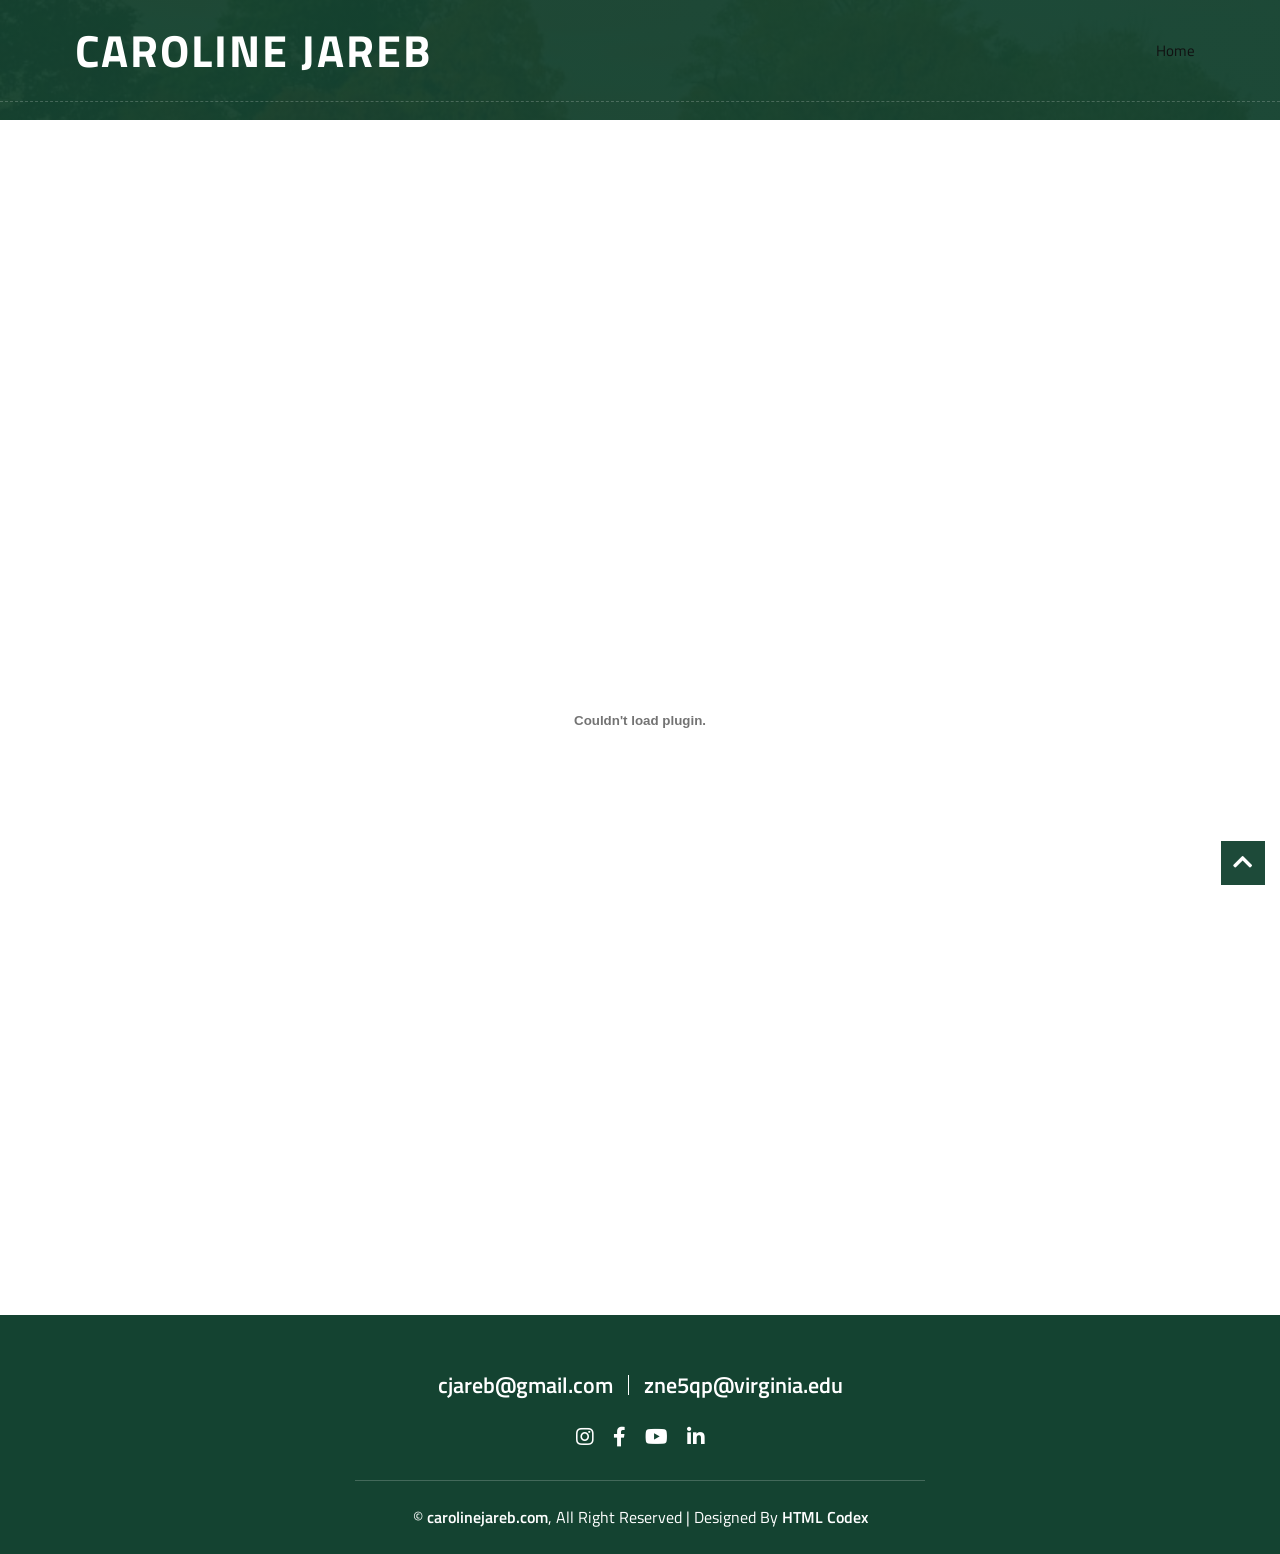
==== resume.html @ 6bb48bdc "Created new pages" ====
<!DOCTYPE html>
<html lang="en">
    <head>
        <meta charset="utf-8">
        <title>Caroline Jareb</title>
        <meta content="width=device-width, initial-scale=1.0" name="viewport">
        <meta content="Caroline Jareb is a Problem Solver, Software Developer, Data Scientist, Mathemetician..." name="description">

        <!-- Favicon -->
        <link href="img/favicon.ico" rel="icon">

        <!-- Google Font -->
        <link href="https://fonts.googleapis.com/css2?family=Montserrat:wght@300;400;500;600;700&display=swap" rel="stylesheet">
        <link href="https://fonts.googleapis.com/css2?family=Titillium+Web:ital,wght@0,200;0,300;0,400;0,600;0,700;0,900;1,200;1,300;1,400;1,600;1,700&display=swap" rel="stylesheet">
        <link href="https://fonts.googleapis.com/css2?family=Cedarville+Cursive&display=swap" rel="stylesheet">

        <!-- CSS Libraries -->
        <link href="https://stackpath.bootstrapcdn.com/bootstrap/4.4.1/css/bootstrap.min.css" rel="stylesheet">
        <link href="https://cdnjs.cloudflare.com/ajax/libs/font-awesome/5.10.0/css/all.min.css" rel="stylesheet">
        <link href="lib/animate/animate.min.css" rel="stylesheet">
        <link href="lib/owlcarousel/assets/owl.carousel.min.css" rel="stylesheet">
        <link href="lib/lightbox/css/lightbox.min.css" rel="stylesheet">

        <!-- Template Stylesheet -->
        <link href="css/style.css" rel="stylesheet">
    </head>

    <body data-spy="scroll" data-target=".navbar" data-offset="51">
        <!-- Nav Bar Start -->
        <div class="navbar navbar-expand-lg bg-light navbar-light">
            <div class="container-fluid">
                <a href="index.html" class="navbar-brand">CAROLINE JAREB</a>
                <button type="button" class="navbar-toggler" data-toggle="collapse" data-target="#navbarCollapse">
                    <span class="navbar-toggler-icon"></span>
                </button>

                <div class="collapse navbar-collapse justify-content-between" id="navbarCollapse">
                    <div class="navbar-nav ml-auto">
                        <a href="#home" class="nav-item nav-link">Home</a>
                    </div>
                </div>
            </div>
        </div>
        <!-- Nav Bar End -->

        <div class="hero" id="home">
            <div class="container-fluid">
                <div class="row align-items-center">
                    <div class="col-sm-12 col-md-6">
                        <div class="hero-content">
                        </div>
                    </div>
                </div>
            </div>
        </div>

        <div class="pdf">
            <embed src="documents/CarolineJareb_Resume.pdf" width="800" height="1100" type="application/pdf">
        </div>


        <!-- Footer Start -->
        <div class="footer wow fadeIn" data-wow-delay="0.3s">
            <div class="container-fluid">
                <div class="container">
                    <div class="footer-info">
                        <div class="footer-menu">
                            <p>cjareb@gmail.com</p>
                            <p>zne5qp@virginia.edu</p>
                        </div>
                        <div class="footer-social">
                            <a href="https://www.instagram.com/crjareb"><i class="fab fa-instagram"></i></a>
                            <a href="https://www.facebook.com/cjareb/"><i class="fab fa-facebook-f"></i></a>
                            <a href="https://www.youtube.com/@carolinejareb2165"><i class="fab fa-youtube"></i></a>
                            <a href="https://www.linkedin.com/in/caroline-jareb/"><i class="fab fa-linkedin-in"></i></a>
                        </div>
                    </div>
                </div>
                <div class="container copyright">
                    <p>&copy; <a href="#">carolinejareb.com</a>, All Right Reserved | Designed By <a href="https://htmlcodex.com">HTML Codex</a></p>
                </div>
            </div>
        </div>
        <!-- Footer End -->
        
        
        <!-- Back to top button -->
        <a href="#" class="btn back-to-top"><i class="fa fa-chevron-up"></i></a>
        
        
        <!-- Pre Loader -->
        <div id="loader" class="show">
            <div class="loader"></div>
        </div>

        
        <!-- JavaScript Libraries -->
        <script src="https://code.jquery.com/jquery-3.4.1.min.js"></script>
        <script src="https://stackpath.bootstrapcdn.com/bootstrap/4.4.1/js/bootstrap.bundle.min.js"></script>
        <script src="lib/easing/easing.min.js"></script>
        <script src="lib/wow/wow.min.js"></script>
        <script src="lib/waypoints/waypoints.min.js"></script>
        <script src="lib/typed/typed.min.js"></script>
        <script src="lib/owlcarousel/owl.carousel.min.js"></script>
        <script src="lib/isotope/isotope.pkgd.min.js"></script>
        <script src="lib/lightbox/js/lightbox.min.js"></script>
        
        <!-- Contact Javascript File -->
        <script src="mail/jqBootstrapValidation.min.js"></script>
        <script src="mail/contact.js"></script>

        <!-- Template Javascript -->
        <script src="js/main.js"></script>
    </body>
</html>
---- css/style.css ----
/*******************************/
/********* General CSS *********/
/*******************************/
body {
    color: #797979;
    background: #ffffff;
    font-family: 'Titillium Web', sans-serif;
}

h1,
h2, 
h3, 
h4,
h5, 
h6 {
    color: #414141;
    font-weight: 100;
}

a {
    color: #313131;
    transition: .3s;
}

a:hover,
a:active,
a:focus {
    color: #144331;
    outline: none;
    text-decoration: none;
}

.btn:focus,
.form-control:focus {
    box-shadow: none;
}

.container-fluid {
    max-width: 1366px;
}

.btn {
    padding: 12px 25px;
    font-size: 14px;
    font-weight: 600;
    letter-spacing: 1px;
    color: #ffffff;
    background: #144331;
    border: 2px solid transparent;
    border-radius: 0;
    box-shadow: inset 0 0 0 50px #144331;
    transition: ease-out 0.3s;
    -webkit-transition: ease-out 0.3s;
    -moz-transition: ease-out 0.3s;
}

.btn:hover {
    color: #144331;
    background: transparent;
    box-shadow: inset 0 0 0 0 #144331;
    border-color: #144331;
}

.pdf {
    display: flex;
    justify-content: center;
    margin-top: 50px;
}

embed {
    display: block;
    max-width: 100%;
}

#loader {
    position: fixed;
    top: 0;
    right: 0;
    bottom: 0;
    left: 0;
    display: flex;
    align-items: center;
    justify-content: center;
    background: #ffffff;
    opacity: 0;
    visibility: hidden;
    -webkit-transition: opacity .3s ease-out, visibility 0s linear .3s;
    -o-transition: opacity .3s ease-out, visibility 0s linear .3s;
    transition: opacity .3s ease-out, visibility 0s linear .3s;
    z-index: 999;
}

#loader.show {
    -webkit-transition: opacity .6s ease-out, visibility 0s linear 0s;
    -o-transition: opacity .6s ease-out, visibility 0s linear 0s;
    transition: opacity .6s ease-out, visibility 0s linear 0s;
    visibility: visible;
    opacity: 1;
}

#loader .loader {
    position: relative;
    width: 45px;
    height: 45px;
    border: 5px solid #dddddd;
    border-top: 5px solid #144331;
    border-radius: 50%;
    -webkit-animation: spin 2s linear infinite;
    animation: spin 2s linear infinite;
}

@-webkit-keyframes spin {
    0% { -webkit-transform: rotate(0deg); }
    100% { -webkit-transform: rotate(360deg); }
}

@keyframes spin {
    0% { transform: rotate(0deg); }
    100% { transform: rotate(360deg); }
}

.back-to-top {
    position: fixed;
    display: none;
    width: 44px;
    height: 44px;
    padding: 8px 0;
    text-align: center;
    line-height: 1;
    font-size: 22px;
    right: 15px;
    bottom: 15px;
    z-index: 9;
}

.back-to-top i {
    color: #ffffff;
}

.back-to-top:hover i {
    color: #414141;
}


/**********************************/
/*********** Nav Bar CSS **********/
/**********************************/
.navbar {
    position: relative;
    transition: .5s;
    z-index: 999;
}

.navbar.nav-sticky {
    position: fixed;
    top: 0;
    width: 100%;
    box-shadow: 0 2px 5px rgba(0, 0, 0, .3);
}

.navbar .navbar-brand {
    margin: 0;
    font-size: 45px;
    line-height: 0px;
    font-weight: 700;
    letter-spacing: 2px;
    transition: .5s;
    
}

.navbar .navbar-brand img {
    max-width: 100%;
    max-height: 40px;
}

.navbar .dropdown-menu {
    margin-top: 0;
    border: 0;
    border-radius: 0;
    background: #f8f9fa;
}

@media (min-width: 992px) {
    .navbar {
        position: absolute;
        width: 100%;
        padding: 30px 60px;
        background: transparent !important;
        border-bottom: 1px dashed rgba(256, 256, 256, .2);
        z-index: 9;
    }
    
    .navbar.nav-sticky {
        padding: 10px 60px;
        background: #ffffff !important;
    }
    
    .navbar .navbar-brand {
        color: #ffffff;
    }
    
    .navbar.nav-sticky .navbar-brand {
        color: #144331;
    }

    .navbar-light .navbar-nav .nav-link,
    .navbar-light .navbar-nav .nav-link:focus {
        padding: 10px 10px 8px 10px;
        color: #ffffff;
        font-size: 15px;
        font-weight: 500;
    }
    
    .navbar-light.nav-sticky .navbar-nav .nav-link,
    .navbar-light.nav-sticky .navbar-nav .nav-link:focus {
        color: #414141;
    }

    .navbar-light .navbar-nav .nav-link:hover,
    .navbar-light .navbar-nav .nav-link.active {
        color: #111111;
    }
    
    .navbar-light.nav-sticky .navbar-nav .nav-link:hover,
    .navbar-light.nav-sticky .navbar-nav .nav-link.active {
        color: #144331;
    }
}

@media (max-width: 991.98px) {   
    .navbar {
        padding: 15px;
        background: #ffffff !important;
    }
    
    .navbar .navbar-brand {
        color: #144331;
    }
    
    .navbar .navbar-nav {
        margin-top: 15px;
    }
    
    .navbar a.nav-link {
        padding: 5px;
    }
    
    .navbar .dropdown-menu {
        box-shadow: none;
    }
}


/*******************************/
/********** Hero CSS ***********/
/*******************************/
.hero {
    position: relative;
    width: 100%;
    margin-bottom: 45px;
    padding: 120px 0 0 0;
    overflow: hidden;
    background: linear-gradient(rgba(20, 67, 49, .95), rgba(20, 67, 49, .95)), url(../img/rotunda2.jpg);
    background-position: center;
    background-repeat: no-repeat;
    background-size: cover;
}

.hero .container-fluid {
    padding: 0;
}

.hero .hero-image {
    position: relative;
    text-align: right;
    padding-right: 25px;
}

.hero .hero-image img {
    max-width: 80%;
    max-height: 80%;
}

.hero .hero-content {
    position: relative;
    padding-left: 75px;
    display: flex;
    align-items: flex-start;
    justify-content: center;
    flex-direction: column;
}

.hero .hero-text p {
    color: #ffffff;
    font-size: 25px;
    font-weight: 600;
    margin-bottom: 15px;
}

.hero .hero-text h1 {
    color: #ffffff;
    font-family: "Cedarville Cursive", cursive;
    font-size: 75px;
    font-weight: 100;
    letter-spacing: 3px;
    margin-bottom: 15px;
}

.hero .hero-text h2 {
    display: inline-block;
    margin: 0;
    height: 35px;
    color: #ffffff;
    font-size: 35px;
    font-weight: 600;
}

.hero .hero-text .typed-text {
    display: none;
}

.hero .hero-text .typed-cursor {
    font-size: 35px;
    font-weight: 300;
    color: #ffffff;
}

.hero .hero-btn .btn {
    margin-top: 35px;
    color: #144331;
    background: #ffffff;
    box-shadow: inset 0 0 0 50px #ffffff;
}

.hero .hero-btn .btn:hover {
    color: #ffffff;
    background: transparent;
    box-shadow: inset 0 0 0 0 #ffffff;
    border-color: #ffffff;
}

.hero .hero-btn .btn:first-child {
    margin-right: 10px;
}

.hero .hero-btn .btn:nth-child(2) {
    margin-right: 10px;
}

@media (max-width: 991.98px) {
    .hero {
        padding-top: 60px;
    }
    
    .hero .hero-content {
        padding: 0 15px;
    }
    
    .hero .hero-text p {
        font-size: 20px;
    }
    
    .hero .hero-text h1 {
        font-size: 45px;
    }
    
    .hero .hero-text h2 {
        font-size: 25px;
        height: 25px;
    }
    
    .hero .hero-btn .btn {
        padding: 12px 30px;
        letter-spacing: 1px;
    }
}

@media (max-width: 767.98px) {
    .hero {
        padding-top: 60px;
        padding-bottom: 60px;
    }
    
    .hero,
    .hero .hero-text,
    .hero .hero-btn {
        width: 100%;
        text-align: center;
    }
    
    .hero .hero-text p {
        font-size: 18px;
    }
    
    .hero .hero-text h1 {
        font-size: 35px;
    }
    
    .hero .hero-text h2 {
        font-size: 22px;
        height: 22px;
    }
    
    .hero .hero-btn .btn {
        padding: 10px 15px;
        letter-spacing: 1px;
    }
}

@media (max-width: 575.98px) {
    .hero .hero-text p {
        font-size: 16px;
    }
    
    .hero .hero-text h1 {
        font-size: 30px;
    }
    
    .hero .hero-text h2 {
        font-size: 18px;
        height: 18px;
    }
    
    .hero .hero-btn .btn {
        padding: 8px 10px;
        letter-spacing: 0;
    }
}


/*******************************/
/******* Section Header ********/
/*******************************/
.section-header {
    position: relative;
    margin-bottom: 45px;
}

.section-header p {
    display: inline-block;
    margin: 0 30px;
    margin-bottom: 10px;
    padding-left: 15px;
    position: relative;
    font-size: 16px;
    font-weight: 600;
    letter-spacing: 1px;
    text-transform: uppercase;
    background: #ffffff;
}

.section-header p::before {
    position: absolute;
    content: "";
    height: 3px;
    top: 11px;
    right: 0;
    left: -30px;
    background: #144331;
    z-index: -1;
}

.section-header p::after {
    position: absolute;
    content: "";
    width: 3px;
    height: 3px;
    top: 11px;
    left: 3px;
    background: #144331;
    z-index: 1;
}

.section-header h2 {
    margin: 0;
    position: relative;
    font-size: 45px;
    font-weight: 700;
}

@media (max-width: 767.98px) {
    .section-header h2 {
        font-size: 30px;
    }
}


/*******************************/
/********** About CSS **********/
/*******************************/
.about {
    position: relative;
    width: 100%;
    margin: -45px 0 45px 0;
}

.about .col-lg-6 {
    padding: 0;
}

.about .section-header {
    margin-bottom: 30px;
}

.about .about-img {
    position: relative;
    height: 100%;
}

.about .about-img img {
    position: relative;
    width: 100%;
    height: 100%;
    object-fit: cover;
}

.about .about-content {
    padding: 0 20px;
}

.about .about-text p {
    font-size: 16px;
}

.about .skills {
    margin-bottom: 30px;
}

.about .skill-name {
    margin-top: 15px;
}

.about .skill-name p {
    display: inline-block;
    margin-bottom: 5px;
    font-size: 16px;
    font-weight: 400;
}

.about .skill-name p:last-child {
    float: right;
}

.about .progress {
    height: 10px;
    border-radius: 10px;
    background: #dddddd;
}

.about .progress .progress-bar {
    width: 0px;
    background: #144331;
    border-radius: 10px;
    transition: 2s;
}

.about .about-text a.btn {
    margin-top: 15px;
}

@media (max-width: 991.98px) {
    .about .about-content {
        padding: 45px 15px 0 15px;
    }
}


/*******************************/
/******* Experience CSS ********/
/*******************************/
.experience {
    position: relative;
    padding: 45px 0 15px 0;
}

.experience .timeline {
    position: relative;
    width: 100%;
}

.experience .timeline::after {
    content: '';
    position: absolute;
    width: 2px;
    background: #144331;
    top: 0;
    bottom: 0;
    left: 50%;
    margin-left: -1px;
}

.experience .timeline .timeline-item {
    position: relative;
    background: inherit;
    width: 50%;
    margin-bottom: 30px;
}

.experience .timeline .timeline-item.left {
    left: 0;
    padding-right: 30px;
}

.experience .timeline .timeline-item.right {
    left: 50%;
    padding-left: 30px;
}

.experience .timeline .timeline-item::after {
    content: '';
    position: absolute;
    width: 16px;
    height: 16px;
    top: 48px;
    right: -8px;
    background: #ffffff;
    border: 2px solid #144331;
    border-radius: 16px;
    z-index: 1;
}

.experience .timeline .timeline-item.right::after {
    left: -8px;
}

.experience .timeline .timeline-item::before {
  content: '';
  position: absolute;
  width: 0;
  height: 0;
  top: 46px;
  right: 10px;
  z-index: 1;
  border: 10px solid;
  border-color: transparent transparent transparent #dddddd;
}

.experience .timeline .timeline-item.right::before {
  left: 10px;
  border-color: transparent #dddddd transparent transparent;
}

.experience .timeline .timeline-date {
    position: absolute;
    width: 100%;
    top: 44px;
    font-size: 16px;
    font-weight: 600;
    color: #144331;
    text-transform: uppercase;
    letter-spacing: 1px;
    z-index: 1;
}

.experience .timeline .timeline-item.left .timeline-date {
    text-align: left;
    left: calc(100% + 55px);
}

.experience .timeline .timeline-item.right .timeline-date {
    text-align: right;
    right: calc(100% + 55px);
}

.experience .timeline .timeline-text {
    padding: 30px;
    background: #ffffff;
    position: relative;
    border-right: 5px solid #dddddd;
    box-shadow: 0 0 60px rgba(0, 0, 0, .08);
}

.experience .timeline .timeline-item.right .timeline-text {
    border-right: none;
    border-left: 5px solid #dddddd;
}

.experience .timeline .timeline-text h2 {
    margin: 0 0 5px 0;
    font-size: 22px;
    font-weight: 600;
}

.experience .timeline .timeline-text h4 {
    margin: 0 0 10px 0;
    font-size: 16px;
    font-style: italic;
    font-weight: 400;
}

.experience .timeline .timeline-text p {
    margin: 0;
    font-size: 16px;
}

.experience .timeline .timeline-text a.btn {
    margin-top: 15px;
    align-items: center;
}

.experience .timeline .timeline-btn .btn:hover {
    color: #ffffff;
    background: transparent;
    box-shadow: inset 0 0 0 0 #ffffff;
    border-color: #ffffff;
}

.experience .timeline .timeline-image img {
    display: block;
    margin-left: auto;
    margin-right: 0;
}


@media (max-width: 767.98px) {
    .experience .timeline::after {
        left: 8px;
    }

    .experience .timeline .timeline-item {
        width: 100%;
        padding-left: 38px;
    }
    
    .experience .timeline .timeline-item.left {
        padding-right: 0;
    }
    
    .experience .timeline .timeline-item.right {
        left: 0%;
        padding-left: 38px;
    }

    .experience .timeline .timeline-item.left::after, 
    .experience .timeline .timeline-item.right::after {
        left: 0;
    }
    
    .experience .timeline .timeline-item.left::before,
    .experience .timeline .timeline-item.right::before {
        left: 18px;
        border-color: transparent #dddddd transparent transparent;
    }
    
    .experience .timeline .timeline-item.left .timeline-date,
    .experience .timeline .timeline-item.right .timeline-date {
        position: relative;
        top: 0;
        right: auto;
        left: 0;
        text-align: left;
        margin-bottom: 10px;
    }
    
    .experience .timeline .timeline-item.left .timeline-text,
    .experience .timeline .timeline-item.right .timeline-text {
        border-right: none;
        border-left: 5px solid #dddddd;
    }
}


/*******************************/
/********* Service CSS *********/
/*******************************/
.service {
    position: relative;
    width: 100%;
    padding: 45px 0 15px 0;
}

.service .service-item {
    position: relative;
    margin-bottom: 30px;
    display: flex;
    align-items: center;
    box-shadow: inset 0 0 0 0 transparent;
    transition: ease-out 0.5s;
}

.service .service-item:hover {
    box-shadow: inset 800px 0 0 0 #144331;
}

.service .service-icon {
    position: relative;
    width: 150px;
    min-height: 150px;
    display: flex;
    align-items: center;
    justify-content: center;
    border: 1px solid #144331;
    background: #ffffff;
}

.service .service-icon i {
    position: relative;
    font-size: 60px;
    color: #144331;
    transition: .3s;
}

.service .service-item:hover i {
    font-size: 75px;
}

.service .service-text {
    position: relative;
    width: calc(100% - 120px);
    padding: 0 30px;
}

.service .service-text h3 {
    margin-bottom: 10px;
    font-size: 20px;
    font-weight: 600;
    transition: 1s;
}

.service .service-text p {
    margin: 0;
    font-size: 16px;
    transition: 1s;
}

.service .service-item:hover .service-text h3,
.service .service-item:hover .service-text p {
    color: #ffffff;
}

@media (max-width: 575.98px) {
    .service .service-text h3 {
        font-size: 16px;
        margin-bottom: 5px;
    }
    
    .service .service-text p {
        font-size: 14px;
    }
}


/*******************************/
/******** Portfolio CSS ********/
/*******************************/
.portfolio {
    position: relative;
    padding: 45px 0 15px 0;
}

.portfolio #portfolio-filter {
    padding: 0;
    margin: -15px 0 25px 0;
    list-style: none;
    font-size: 0;
    text-align: center;
}

.portfolio #portfolio-filter li {
    cursor: pointer;
    display: inline-block;
    margin: 5px;
    padding: 6px 12px;
    font-size: 14px;
    font-weight: 600;
    color: #ffffff;
    background: #144331;
    border: 2px solid transparent;
    border-radius: 0;
    box-shadow: inset 0 0 0 50px #144331;
    transition: ease-out 0.3s;
    -webkit-transition: ease-out 0.3s;
    -moz-transition: ease-out 0.3s;
}

.portfolio #portfolio-filter li:hover,
.portfolio #portfolio-filter li.filter-active {
    color: #144331;
    background: transparent;
    box-shadow: inset 0 0 0 0 #144331;
    border-color: #144331;
}

.portfolio .portfolio-item {
    position: relative;
}

.portfolio .portfolio-wrap {
    position: relative;
    width: 100%;
}

.portfolio .portfolio-img {
    position: relative;
    overflow: hidden;
}

.portfolio .portfolio-img img {
    position: relative;
    width: 100%; 
    height: 100%; 
    object-fit: cover;
    transform: scale(1.1);
    transition: .5s;
}

.portfolio .portfolio-item:hover img {
    margin-left: 15px;
}

.portfolio .portfolio-text {
    position: relative;
    height: 60px;
    width: calc(100% - 30px);
    margin: -30px 15px 30px 15px;
    display: flex;
    align-items: center;
    background: #ffffff;
    box-shadow: 0 0 15px rgba(0, 0, 0, .12);
}

.portfolio .portfolio-text h3 {
    width: calc(100% - 70px);
    font-size: 18px;
    font-weight: 600;
    margin: 0 0 0 15px;
    white-space: nowrap;
    overflow: hidden;
}

.portfolio .portfolio-text a.btn {
    width: 50px;
    height: 50px;
    padding: 0 0 2px 1px;
    display: flex;
    align-items: center;
    justify-content: center;
    font-size: 45px;
    font-weight: 100;
}

.portfolio .portfolio-item:hover a.btn {
    color: #144331;
    background: transparent;
    box-shadow: inset 0 0 0 0 #144331;
    border-color: #144331;
}


/*******************************/
/********* Banner CSS **********/
/*******************************/
.banner {
    position: relative;
    width: 100%;
    margin: 45px 0;
    padding: 90px 0;
    background: #144331;
}

.banner .container {
    max-width: 750px;
    text-align: center;
}

.banner .section-header {
    margin-bottom: 20px;
}

.banner .section-header p {
    color: #414141;
    background: transparent;
}

.banner .section-header p::after {
    display: none;
}

.banner .section-header h2 {
    color: #ffffff;
}

.banner .section-header h2 span {
    color: #414141;
    font-size: 50px;
}

.banner .banner-text p {
    font-size: 18px;
    color: #ffffff;
}

.banner .banner-text .btn {
    margin-top: 15px;
    color: #144331;
    background: #ffffff;
    box-shadow: inset 0 0 0 50px #ffffff;
}

.banner .banner-text .btn:hover {
    color: #ffffff;
    background: transparent;
    box-shadow: inset 0 0 0 0 #ffffff;
    border-color: #ffffff;
}


/*******************************/
/*********** Team CSS **********/
/*******************************/
.team {
    position: relative;
    width: 100%;
    padding: 45px 0 15px 0;
}

.team .team-item {
    position: relative;
    background: #ffffff;
    margin-bottom: 30px;
    display: flex;
    align-items: center;
    justify-content: flex-start;
    box-shadow: inset 0 0 0 0 transparent;
    transition: ease-out 0.5s;
}

.team .team-img {
    position: relative;
    width: 50%;
    overflow: hidden;
}

.team .team-img img {
    position: relative;
    width: 100%;
    transition: .5s;
}

.team .team-text {
    position: relative;
    width: 50%;
    padding: 0 30px;
}

.team .team-text h2 {
    color: #144331;
    font-size: 18px;
    font-weight: 600;
    margin-bottom: 5px;
    transition: 1s;
}

.team .team-text h4 {
    font-size: 14px;
    font-weight: 600;
    margin-bottom: 15px;
    transition: 1s;
}

.team .team-text p {
    margin-bottom: 20px;
    transition: 1s;
}

.team .team-social {
    position: relative;
    display: flex;
    align-items: center;
    justify-content: flex-start;
}

.team .team-social a.btn {
    width: 35px;
    height: 35px;
    padding: 0;
    display: flex;
    align-items: center;
    justify-content: center;
    font-size: 14px;
    font-weight: normal;
    margin-right: 5px;
}

.team .team-item:hover {
    box-shadow: inset 800px 0 0 0 #144331;
}

.team .team-item:hover .team-img img {
    transform: scale(1.2);
}

.team .team-item:hover .team-text h2,
.team .team-item:hover .team-text h4,
.team .team-item:hover .team-text p {
    color: #ffffff;
}

.team .team-item:hover .team-social a.btn {
    background: #ffffff;
}

.team .team-item:hover .team-social a.btn:hover {
    border-color: #ffffff;
}

@media(max-width: 575.98px) {
    .team .team-text {
        padding: 0 15px;
    }
    
    .team .team-text h2 {
        font-size: 16px;
        margin-bottom: 0;
    }

    .team .team-text h4 {
        margin-bottom: 5px;
    }

    .team .team-text p {
        font-size: 14px;
        line-height: 18px;
        margin-bottom: 10px;
    }
}


/*******************************/
/******* Testimonial CSS *******/
/*******************************/
.testimonial {
    position: relative;
    margin: 45px 0;
    padding: 90px 0;
    background: #144331;
}

.testimonial .container {
    max-width: 900px;
}

.testimonial .testimonial-icon {
    margin-bottom: 45px;
    text-align: center;
}

.testimonial .testimonial-icon i {
    font-size: 60px;
    color: rgba(256, 256, 256, .5);
}

.testimonial .testimonial-item {
    position: relative;
    margin: 0 15px;
    text-align: center;
}

.testimonial .testimonial-img {
    position: relative;
    margin-bottom: 15px;
    z-index: 1;
}

.testimonial .testimonial-item img {
    margin: 0 auto;
    width: 120px;
    padding: 10px;
    border: 5px dotted #ffffff;
    border-radius: 100px;
}

.testimonial .testimonial-text {
    position: relative;
    margin-top: -70px;
    padding: 65px 35px 30px 35px;
    text-align: center;
    background: #ffffff;
    border-radius: 500px;
}

.testimonial .testimonial-item p {
    font-size: 18px;
    font-style: italic;
}

.testimonial .testimonial-text h3 {
    color: #144331;
    font-size: 18px;
    font-weight: 600;
    margin-bottom: 10px;
}

.testimonial .testimonial-text h4 {
    color: #666666;
    font-size: 14px;
    margin-bottom: 0;
}

.testimonial .owl-dots {
    margin-top: 15px;
    text-align: center;
}

.testimonial .owl-dot {
    display: inline-block;
    margin: 0 5px;
    width: 12px;
    height: 12px;
    border-radius: 50%;
    background: rgba(256, 256, 256, .5);
}

.testimonial .owl-dot.active {
    background: #ffffff;
}


/*******************************/
/********* Contact CSS *********/
/*******************************/
.contact {
    position: relative;
    width: 100%;
    margin: 45px 0;
    background: #144331;
}

.contact .container-fluid {
    background: url(../img/contact.jpg) left center no-repeat;
    background-size: contain;
}

.contact .contact-form {
    position: relative;
    padding: 90px 0 90px 45px;
    background: #144331;
}

.contact .contact-form input {
    color: #ffffff;
    padding: 15px 0;
    background: none;
    border-radius: 0;
    border: none;
    border-bottom: 1px solid rgba(256, 256, 256, .5);
}

.contact .contact-form textarea {
    color: #ffffff;
    height: 90px;
    padding: 15px 0;
    background: none;
    border-radius: 0;
    border: none;
    border-bottom: 1px solid rgba(256, 256, 256, .5);
}

.contact .contact-form .form-control::placeholder {
    color: #ffffff;
    opacity: 1;
}

.contact .contact-form .form-control:-ms-input-placeholder,
.contact .contact-form .form-control::-ms-input-placeholder {
    color: #ffffff;
}

.contact .contact-form .btn {
    margin-top: 35px;
    color: #144331;
    background: #ffffff;
    box-shadow: inset 0 0 0 50px #ffffff;
}

.contact .contact-form .btn:hover {
    color: #ffffff;
    background: transparent;
    box-shadow: inset 0 0 0 0 #ffffff;
    border-color: #ffffff;
}

.contact .help-block ul {
    margin: 0;
    padding: 0;
    list-style-type: none;
    font-size: 14px;
    font-style: italic;
    color: #ffffff;
}

@media (max-width: 767.98px) {
    .contact .container-fluid {
        background: none;
    }
    
    .contact .contact-form {
        padding: 90px 0;
    }
}


/*******************************/
/*********** Blog CSS **********/
/*******************************/
.blog {
    position: relative;
    width: 100%;
    padding: 45px 0 15px 0;
}

.blog .blog-item {
    position: relative;
    margin-bottom: 30px;
}

.blog .blog-img {
    position: relative;
    width: 100%;
    overflow: hidden;
}

.blog .blog-img img {
    width: 100%;
    transition: .5s;
}

.blog .blog-item:hover img {
    transform: scale(1.1);
}

.blog .blog-text {
    position: relative;
    padding: 30px;
    border-right: 1px solid rgba(0, 0, 0, .07);
    border-bottom: 1px solid rgba(0, 0, 0, .07);
    border-left: 1px solid rgba(0, 0, 0, .07);
}

.blog .blog-text h2 {
    font-size: 25px;
    font-weight: 600;
}

.blog .blog-text p {
    margin-bottom: 10px;
}

.blog .blog-item a.btn {
    margin-top: 10px;
    padding: 8px 15px;
}

.blog .blog-item a.btn i {
    margin-left: 5px;
}

.blog .blog-meta {
    position: relative;
    display: flex;
    margin-bottom: 15px;
}

.blog .blog-meta p {
    margin: 0 10px 0 0;
    font-size: 13px;
}

.blog .blog-meta i {
    color: #414141;
    margin-right: 5px;
}

.blog .blog-meta p:last-child {
    margin: 0;
}


/*******************************/
/********* Footer CSS **********/
/*******************************/
.footer {
    position: relative;
    margin-top: 45px;
    background: #144331;
}

.footer .container-fluid {
    padding: 60px 0 0 0;
}

.footer .footer-info {
    position: relative;
    width: 100%;
    text-align: center;
}

.footer .footer-info h2 {
    margin-bottom: 20px;
    font-size: 30px;
    font-weight: 700;
    color: #ffffff;
}

.footer .footer-info h3 {
    margin-bottom: 25px;
    font-size: 22px;
    font-weight: 600;
    color: #ffffff;
}

.footer .footer-menu {
    width: 100%;
    display: flex;
    justify-content: center;
}

.footer .footer-menu p {
    color: #ffffff;
    font-size: 22px;
    font-weight: 600;
    line-height: 20px;
    padding: 0 15px;
    border-right: 1px solid #ffffff;
}

.footer .footer-menu p:last-child {
    border: none;
}

.footer .footer-social {
    position: relative;
    margin-top: 15px;
}

.footer .footer-social a {
    display: inline-block;
}

.footer .footer-social a i {
    margin-right: 15px;
    font-size: 20px;
    color: #ffffff;
    transition: .3s;
}

.footer .footer-social a:last-child i {
    margin: 0;
}

.footer .footer-social a:hover i {
    color: #414141;
}

.footer .copyright {
    position: relative;
    text-align: center;
    margin-top: 30px;
    padding-top: 25px;
    padding-bottom: 25px;
}

.footer .copyright::before {
    position: absolute;
    content: "";
    width: 50%;
    height: 1px;
    top: 0;
    left: 25%;
    background: rgba(256, 256, 256, .2);
}

.footer .copyright p {
    margin: 0;
    color: #ffffff;
}

.footer .copyright .col-md-6:last-child p {
    text-align: right;
}

.footer .copyright p a {
    color: #ffffff;
    font-weight: 600;
}

.footer .copyright p a:hover {
    color: #414141;
}

@media (max-width: 575.98px) {
    .footer .footer-info h2 {
        margin-bottom: 20px;
        font-size: 20px;
        font-weight: 600;
    }

    .footer .footer-info h3 {
        margin-bottom: 20px;
        font-size: 16px;
    }

    .footer .footer-menu p {
        font-size: 16px;
        line-height: 16px;
        padding: 0 5px;
    }
}
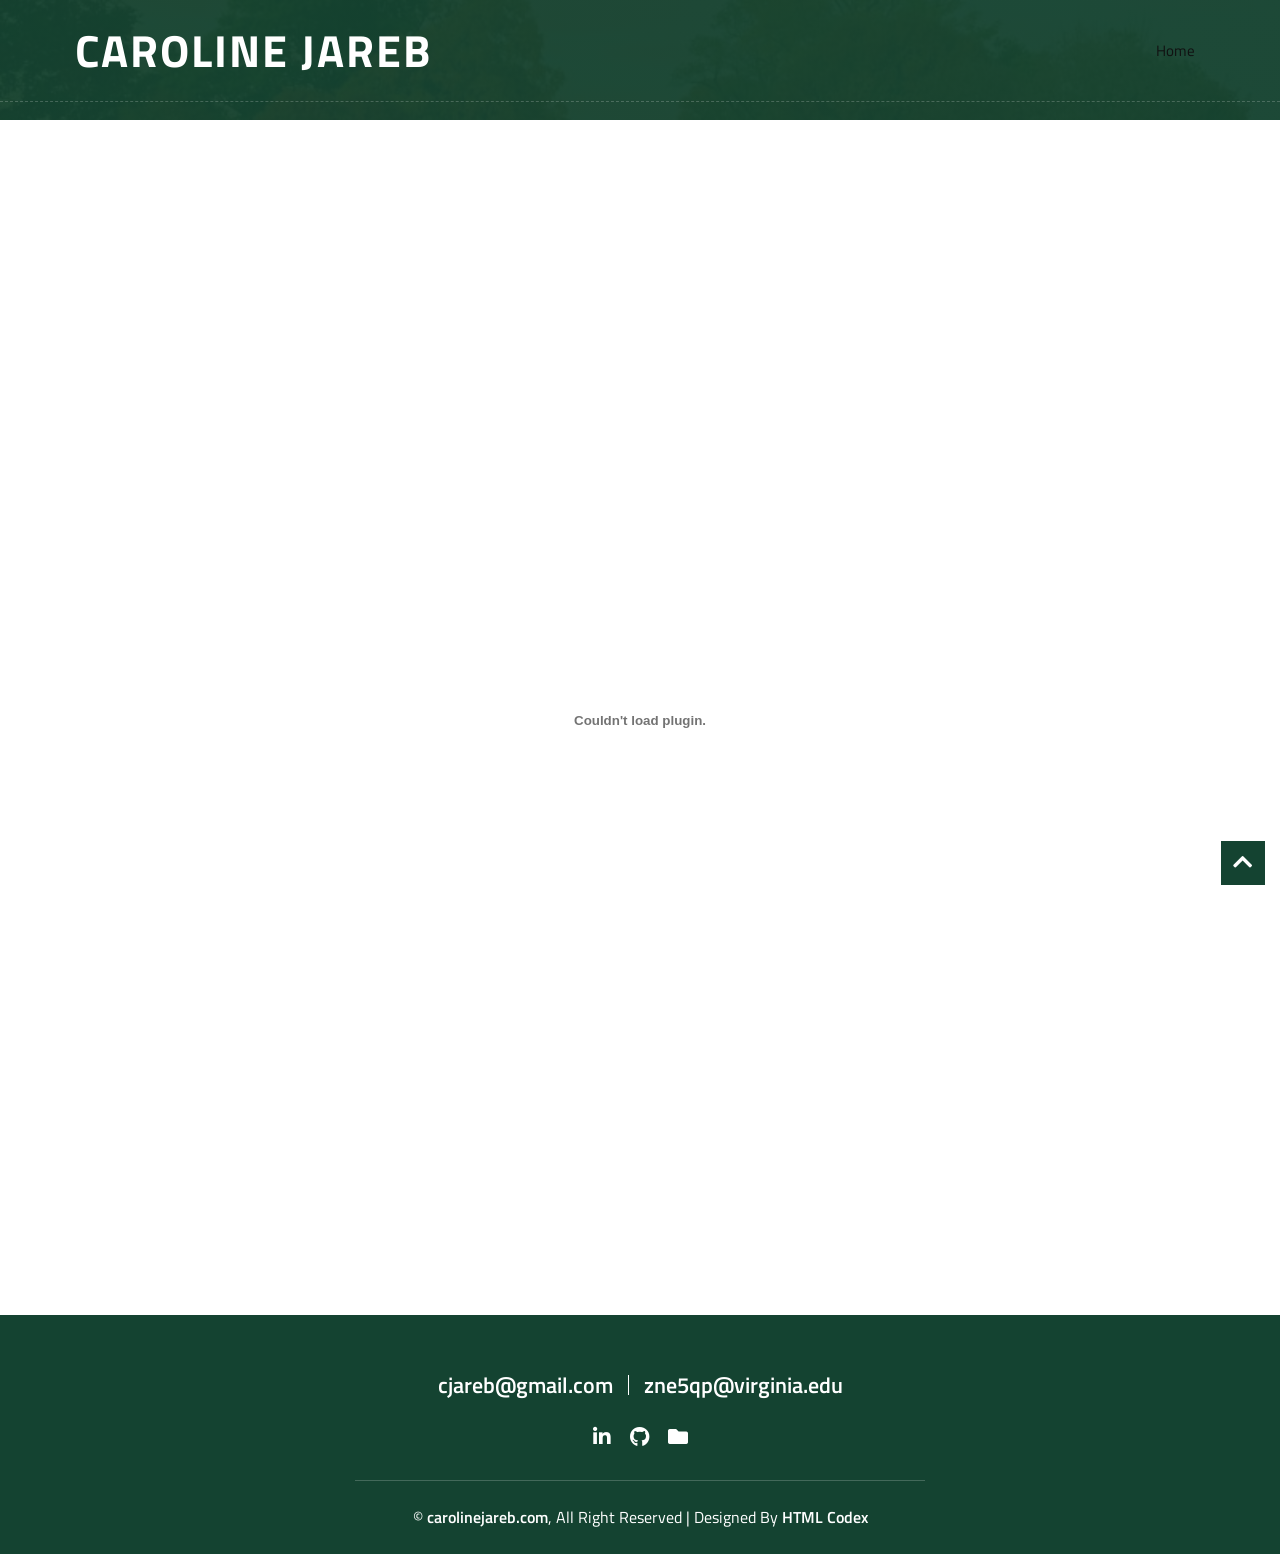
==== commit d36b6d94: "Updated Resume" ====
--- a/resume.html
+++ b/resume.html
@@ -55,7 +55,7 @@
         </div>
 
         <div class="pdf">
-            <embed src="documents/CarolineJareb_Resume.pdf" width="800" height="1100" type="application/pdf">
+            <embed src="documents/JarebCarolineResume.pdf" width="800" height="1100" type="application/pdf">
         </div>
 
 
@@ -69,10 +69,9 @@
                             <p>zne5qp@virginia.edu</p>
                         </div>
                         <div class="footer-social">
-                            <a href="https://www.instagram.com/crjareb"><i class="fab fa-instagram"></i></a>
-                            <a href="https://www.facebook.com/cjareb/"><i class="fab fa-facebook-f"></i></a>
-                            <a href="https://www.youtube.com/@carolinejareb2165"><i class="fab fa-youtube"></i></a>
                             <a href="https://www.linkedin.com/in/caroline-jareb/"><i class="fab fa-linkedin-in"></i></a>
+                            <a href="https://github.com/crjareb"><i class="fab fa-github"></i></a>
+                            <a href="resume.html"><i class="fa fa-folder"></i></a>
                         </div>
                     </div>
                 </div>
